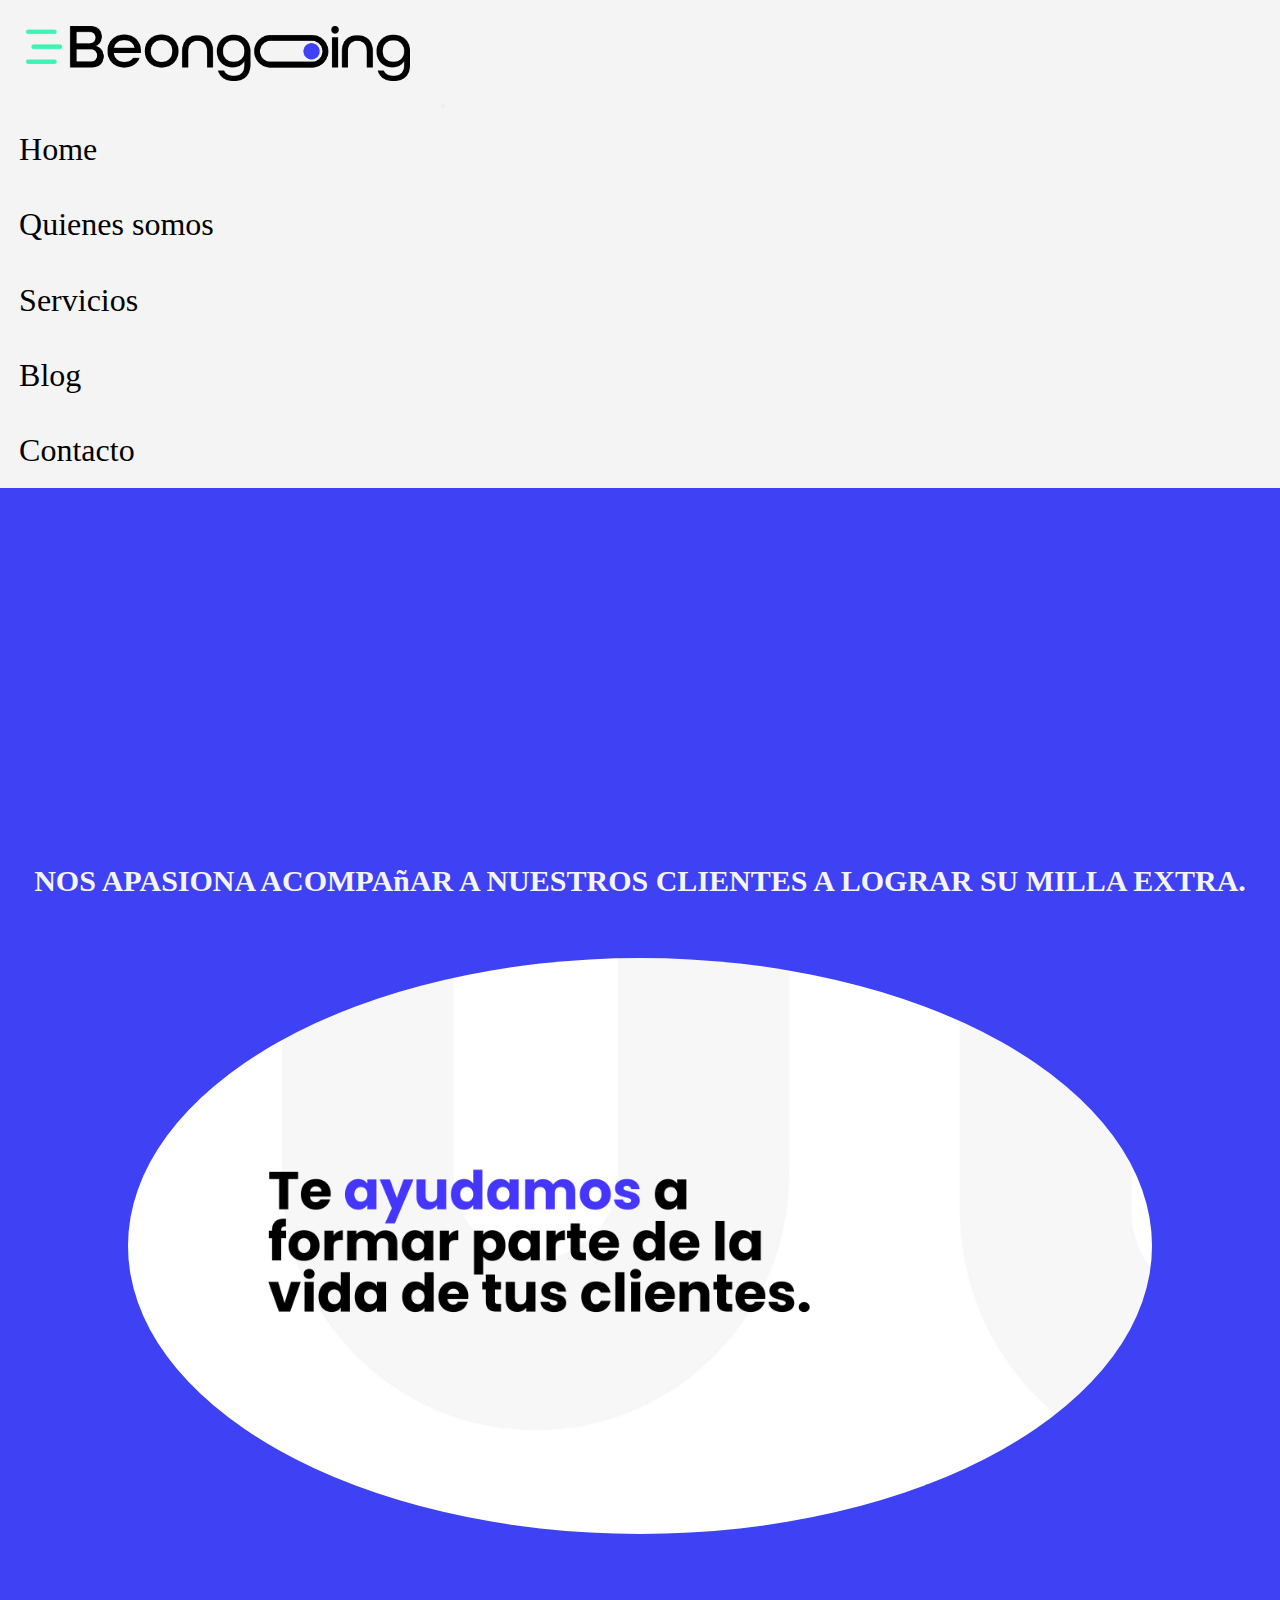
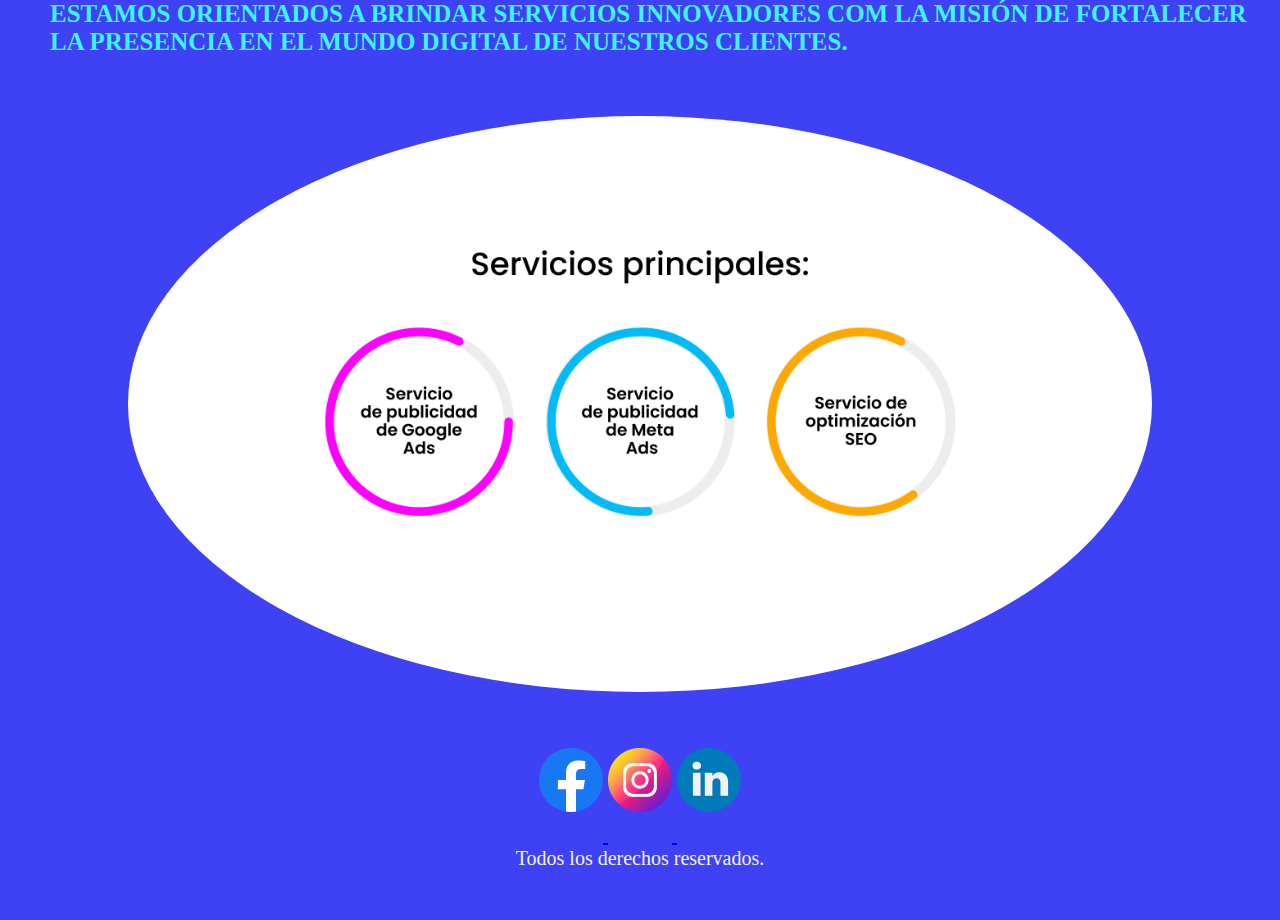
==== index.html @ 20b8a19d "primer commit" ====
<!doctype html>
<html lang="en">

<head>
    <meta charset="utf-8">
    <meta name="viewport" content="width=device-width, initial-scale=1.0">

    <title>Beongoing</title>
    <link href="https://cdn.jsdelivr.net/npm/bootstrap@5.3.2/dist/css/bootstrap.min.css" rel="stylesheet"
        integrity="sha384-T3c6CoIi6uLrA9TneNEoa7RxnatzjcDSCmG1MXxSR1GAsXEV/Dwwykc2MPK8M2HN" crossorigin="anonymous">

    <link rel="stylesheet" href="./css/style.css">


</head>

<body>
    <header>
        <nav class="navbar navbar-expand-lg">
            <div class="container-fluid">
                <img src="./img/logocolor.png" alt="Logo Beongoing">
                <button class="navbar-toggler" type="button" data-bs-toggle="collapse" data-bs-target="#navbarNav"
                    aria-controls="navbarNav" aria-expanded="false" aria-label="Toggle navigation">
                    <span class="navbar-toggler-icon"></span>
                </button>
                <div class="collapse navbar-collapse" id="navbarNav">
                    <ul class="navbar-nav">
                        <li class="nav-item">
                            <a class="nav-link active  enlace-menu" href="index.html">Home</a>
                        <li class="nav-item">
                            <a class="nav-link enlace-menu" href="./pages/quienessomos.html">Quienes somos</a>
                        </li>
                        <li class="nav-item">
                            <a class="nav-link enlace-menu" href="./pages/servicios.html">Servicios</a>
                        </li>
                        <li class="nav-item">
                            <a class="nav-link enlace-menu" href="./pages/blog.html">Blog</a>
                        <li class="nav-item">
                            <a class="nav-link enlace-menu" href="./Pages/Contacto.html">Contacto</a>
                        </li>
                    </ul>
                </div>
            </div>
        </nav>

    </header>

    <!--Main content-->
    <main>

        <section class="banner">

        </section>

        <section>
            <div>
                <h1> NOS APASIONA ACOMPAñAR A NUESTROS CLIENTES A LOGRAR SU MILLA EXTRA.</h1>
            </div>
            <div>
                <img src="./img/teayudamosa.png" alt="Mision">
            </div>
        </section>

        <section>
            <div>
                <h2>ESTAMOS ORIENTADOS A BRINDAR SERVICIOS INNOVADORES COM LA MISIÓN DE
                    FORTALECER LA PRESENCIA EN EL MUNDO DIGITAL DE NUESTROS CLIENTES.</h2>
            </div>
            <div>
                <img src="./img/serviciosprincipales.png" alt="Servicios principales">
            </div>

        </section>
    </main>

    <!-- pie de pagina -->

    <footer>
        <a href="https://www.facebook.com/profile.php?id=100092412488158">
            <img src="./img/facebook.png" alt="Facebook">
        </a>
        <a href="https://www.instagram.com/beongoing/">
            <img src="./img/instagram.png" alt="instagram">
        </a>
        <a href="https://www.linkedin.com/company/beongoing">
            <img src="./img/linkedin.png" alt="LinkedIn">
        </a>

        <p> Todos los derechos reservados. </p>
    </footer>



    <script src="https://cdn.jsdelivr.net/npm/@popperjs/core@2.11.8/dist/umd/popper.min.js"
        integrity="sha384-I7E8VVD/ismYTF4hNIPjVp/Zjvgyol6VFvRkX/vR+Vc4jQkC+hVqc2pM8ODewa9r"
        crossorigin="anonymous"></script>
    <script src="https://cdn.jsdelivr.net/npm/bootstrap@5.3.2/dist/js/bootstrap.min.js"
        integrity="sha384-BBtl+eGJRgqQAUMxJ7pMwbEyER4l1g+O15P+16Ep7Q9Q+zqX6gSbd85u4mG4QzX+"
        crossorigin="anonymous"></script>

</body>

</html>
---- css/style.css ----
/* Paleta de colores primaria
    RGB 62, 65, 244 Palatinate Blue
    62, 244, 180 Aquamarine
    244, 244, 244 White smoke
    #000000 Black
    Paleta de colores secundaria
    RGB 255, 0, 255 Fuchsia
    63, 188, 244 Deep Sky Blue
    252, 174, 0 Orange web
    */

/* Tipografia  All Round Gothic  Demi - VInculo la la tipografia desde una fuente externa*/

@import url(https://db.onlinewebfonts.com/c/c25432bd2c16dfe9cbff2d2968e73fcb?family=All+Round+Gothic+W01+Demi);

html{
    font-family: "All Round Gothic W01 Demi";
    font-size: 62.5%;
}

* {
    margin: 0;
    padding: 0;
    box-sizing: border-box; 
   }

/* HEADER */

header {
    background-color: rgb(244, 244, 244);
    
}

header img{
    width: 30%;
    font-weight: 900px;
    margin: 2%;
}

/*NAVBAR*/

nav ul{
    width: 955px;
    justify-content: right;  
}

nav ul li {
    display: flex;
    padding: 2%;
    

}

.enlace-menu {
    text-decoration: none;
    font-size: xx-large;
    color:black;
}

.enlace-menu:hover {
    color: deepskyblue;
    text-decoration: none;
}

/* BANNER */

.banner{
    background-image: url(../Img/Nosomosunaagencia.png);
    background-size: cover;
    background-repeat: no-repeat;
    background-position: center;
    height: 150px;
    margin-top: 60px;
    margin-bottom: 60px;
    margin-left: 30px;
    margin-right: 30px;
    padding: 10%;
   
}

/* IMAGENES EN BODY */
body{
    background-color: rgb(62, 65, 244);
    color: rgb(62, 244, 180);
    font-size: 2.5rem;
}

main {
    text-align: center;
    
}

main img{
    width: 80%;
    border-radius: 50%;
}

/* CONTENIDO DEL MAIN */ 


 h1{
    color: rgb(244, 244, 244);
    font-size: 3rem;
    text-align: center;
    margin-bottom: 60px;
    margin-top: 30px;
}

h2{
    color: rgb(62, 244, 2180);
    font-size: 2.5rem;
    text-align: left;
    margin-top: 60px;
    margin-bottom: 60px;
    margin-left: 50px;
}


/* ESPACIOS */ 
.espacioentreservicios {
    padding-bottom: 5%;
}

.nuestrosservicios {
    font-size: 220%;
    color: rgb(62, 244, 180);

}

/* CONTACTO */
label {
    display: block;

}

.form {
padding-left: 5%;
}

textarea {
    width: 80%;
}
.comentariosdecontacto {
    padding-top: 5%;
    display: grid;
    place-items: center;
    padding-bottom: 1%;

}

.aceptoterminosycondiciones {
  text-align: center;
  padding-bottom: 5%;
  color: rgb(182, 175, 175);
}
.textoconmail {
    font-size: 120%;
    color: rgb(244, 244, 244);
    
}


/* IFRAME */
iframe{
    width: 100%;
    height: 70%px;
    padding-top: 0,5%;
  }

/* FOOTER */

footer a img{
    width: 5%;
    margin-bottom: 30px;
    
}

footer{
    text-align: center;
    font-size: 2rem;
    color: rgb(244, 244, 244);
    margin-top: 50px;
    margin-bottom: 50px;
}

.textoblogyquienessomos {
margin-left: 10%;
margin-right: 10%;
text-align: justify;
}


.column {
    width: 100%;
  }
  
  /*Mobile*/

  @media only screen and (mas-width: 480px)  {
    body{
        width: 100%;
    } 

  }
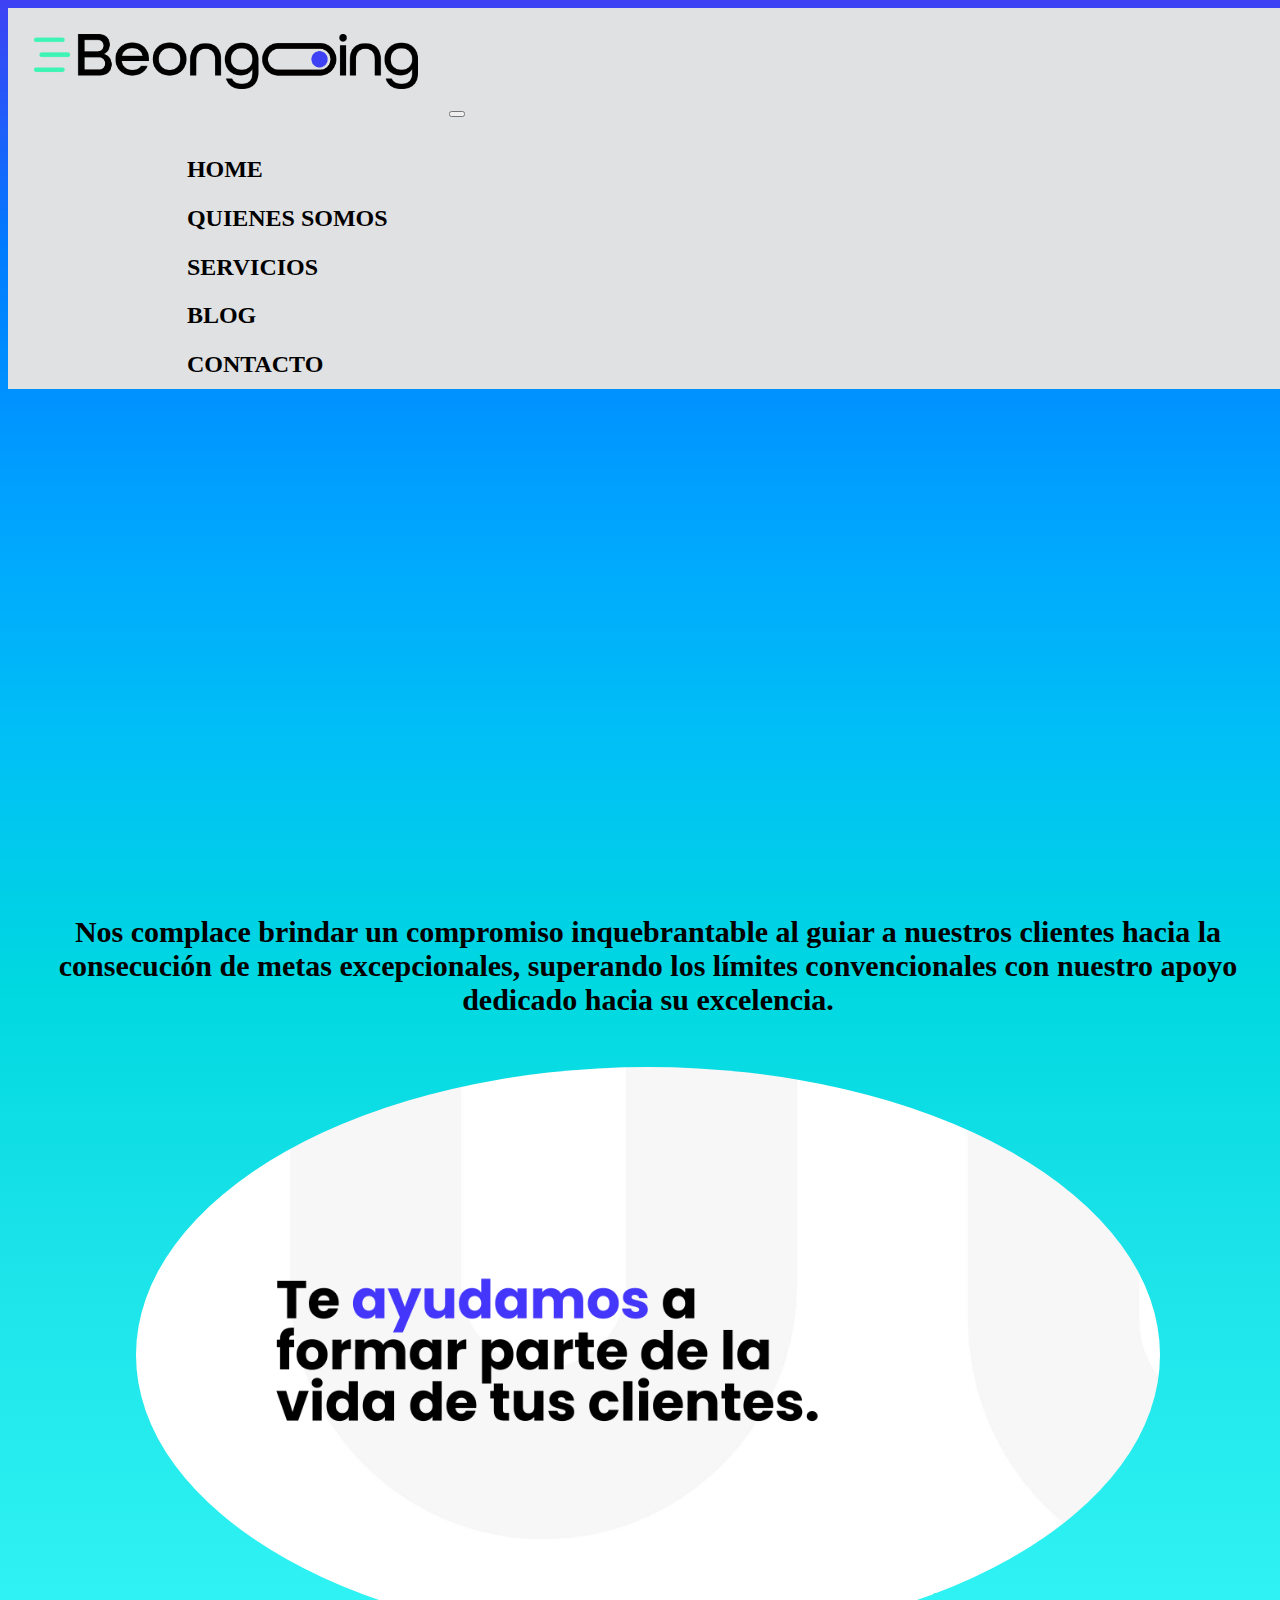
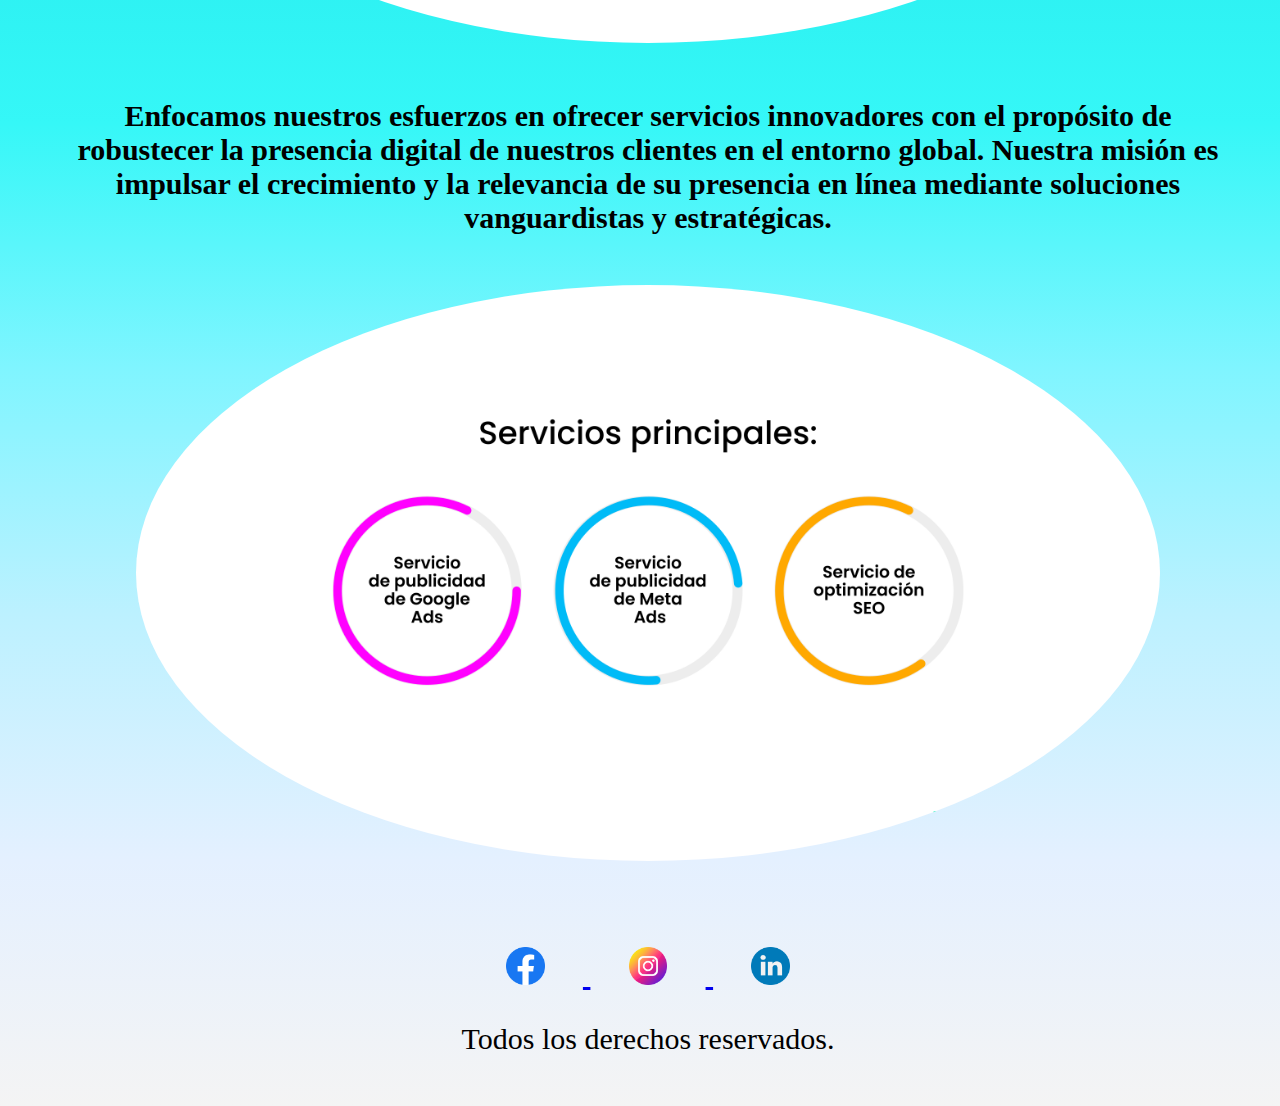
==== commit 39ecb48f: "Estructura final de la web" ====
--- a/index.html
+++ b/index.html
@@ -9,7 +9,9 @@
     <link href="https://cdn.jsdelivr.net/npm/bootstrap@5.3.2/dist/css/bootstrap.min.css" rel="stylesheet"
         integrity="sha384-T3c6CoIi6uLrA9TneNEoa7RxnatzjcDSCmG1MXxSR1GAsXEV/Dwwykc2MPK8M2HN" crossorigin="anonymous">
 
-    <link rel="stylesheet" href="./css/style.css">
+    <link rel="stylesheet" href="./css/estilos.css">
+    <link rel="icon" type="image/png" href="./img/favicon.png">
+
 
 
 </head>
@@ -26,17 +28,17 @@
                 <div class="collapse navbar-collapse" id="navbarNav">
                     <ul class="navbar-nav">
                         <li class="nav-item">
-                            <a class="nav-link active  enlace-menu" href="index.html">Home</a>
+                            <a class="nav-link active  enlace-menu" href="index.html">HOME</a>
                         <li class="nav-item">
-                            <a class="nav-link enlace-menu" href="./pages/quienessomos.html">Quienes somos</a>
+                            <a class="nav-link enlace-menu" href="./pages/quienessomos.html">QUIENES SOMOS</a>
                         </li>
                         <li class="nav-item">
-                            <a class="nav-link enlace-menu" href="./pages/servicios.html">Servicios</a>
+                            <a class="nav-link enlace-menu" href="./pages/servicios.html">SERVICIOS</a>
                         </li>
                         <li class="nav-item">
-                            <a class="nav-link enlace-menu" href="./pages/blog.html">Blog</a>
+                            <a class="nav-link enlace-menu" href="./pages/blog.html">BLOG</a>
                         <li class="nav-item">
-                            <a class="nav-link enlace-menu" href="./Pages/Contacto.html">Contacto</a>
+                            <a class="nav-link enlace-menu" href="./Pages/Contacto.html">CONTACTO</a>
                         </li>
                     </ul>
                 </div>
@@ -54,7 +56,9 @@
 
         <section>
             <div>
-                <h1> NOS APASIONA ACOMPAñAR A NUESTROS CLIENTES A LOGRAR SU MILLA EXTRA.</h1>
+                <h1> Nos complace brindar un compromiso inquebrantable al guiar a nuestros clientes hacia la consecución
+                    de metas excepcionales, superando los límites convencionales con nuestro apoyo dedicado hacia su
+                    excelencia.</h1>
             </div>
             <div>
                 <img src="./img/teayudamosa.png" alt="Mision">
@@ -63,8 +67,10 @@
 
         <section>
             <div>
-                <h2>ESTAMOS ORIENTADOS A BRINDAR SERVICIOS INNOVADORES COM LA MISIÓN DE
-                    FORTALECER LA PRESENCIA EN EL MUNDO DIGITAL DE NUESTROS CLIENTES.</h2>
+                <h2>Enfocamos nuestros esfuerzos en ofrecer servicios innovadores con el propósito de robustecer la
+                    presencia digital de nuestros clientes en el entorno global. Nuestra misión es impulsar el
+                    crecimiento y la relevancia de su presencia en línea mediante soluciones vanguardistas y
+                    estratégicas.</h2>
             </div>
             <div>
                 <img src="./img/serviciosprincipales.png" alt="Servicios principales">
--- a/css/estilos.css
+++ b/css/estilos.css
@@ -0,0 +1,191 @@
+/* VARIABLES */
+/* Paleta de colores primaria
+RGB 62, 65, 244 Palatinate Blue
+62, 244, 180 Aquamarine
+244, 244, 244 White smoke
+#000000 Black */
+/*Paleta de colores secundaria
+    RGB 255, 0, 255 Fuchsia
+    63, 188, 244 Deep Sky Blue
+    252, 174, 0 Orange web */
+/* Tipografia  All Round Gothic  Demi - Vinculo la tipografia desde una fuente externa*/
+@import url(https://db.onlinewebfonts.com/c/c25432bd2c16dfe9cbff2d2968e73fcb?family=All+Round+Gothic+W01+Demi);
+/* Estilos para todos los dispositivos */
+/* Mobile */
+@media only screen and (max-width: 480px) {
+  body {
+    font-size: 14px;
+    width: 100%;
+  }
+}
+/* Tablet */
+@media only screen and (min-width: 481px) and (max-width: 978px) {
+  body {
+    font-size: 16px;
+    width: 100%;
+  }
+}
+/* Desktop */
+@media only screen and (min-width: 979px) {
+  body {
+    font-size: 18px;
+    width: 100%;
+  }
+}
+/* ANIMACION */
+@keyframes fadeIn {
+  from {
+    opacity: 0; /* Comienza con opacidad 0 (invisible) */
+  }
+  to {
+    opacity: 1; /* Termina con opacidad 1 (totalmente visible) */
+  }
+}
+html {
+  font-family: "All Round Gothic W01 Demi";
+  font-size: 62.5%;
+}
+
+/* HEADER Y NAVBAR */
+header {
+  background-color: #e0e1e2;
+  width: 100%;
+}
+header nav img {
+  width: 30%;
+  font-weight: 900px;
+  margin: 2%;
+}
+header nav ul {
+  width: 85%;
+  margin-left: 10%;
+  justify-content: right;
+}
+header nav ul li {
+  display: flex;
+  padding: 1%;
+  /* PSEUDOCLASE */
+}
+header nav ul li .enlace-menu {
+  text-decoration: none;
+  font-size: x-large;
+  color: black;
+  font-weight: bold;
+}
+header nav ul li .enlace-menu:hover {
+  color: grey;
+  text-decoration: overline;
+  transition: 0.5S;
+}
+
+/* MAIN */
+main {
+  text-align: center;
+  /* BANNER */
+  /* CONTENIDO DEL MAIN */
+  /* ESPACIOS */
+  /* CONTACTO */
+  /* IFRAME */
+}
+main img {
+  width: 80%;
+  border-radius: 50%;
+}
+main .banner {
+  background-image: url(../img/nosomosunaagencia.png);
+  background-size: cover;
+  background-repeat: no-repeat;
+  background-position: center;
+  height: 150px;
+  margin-top: 60px;
+  margin-bottom: 60px;
+  margin-left: 30px;
+  margin-right: 30px;
+  padding: 10%;
+  /* ANIMACION */
+  opacity: 0;
+  animation: fadeIn 2.5s ease-in-out forwards;
+}
+main h1 {
+  color: #000000;
+  font-size: 3rem;
+  text-align: center;
+  text-justify: inter-word;
+  margin: 50px;
+}
+main h2 {
+  color: #000000;
+  font-size: 3rem;
+  text-align: center;
+  text-justify: inter-word;
+  margin: 50px;
+}
+main .espacioentreservicios {
+  padding-bottom: 5%;
+}
+main .nuestrosservicios {
+  font-size: 130%;
+  text-shadow: 2px 2px 4px rgba(0, 0, 0, 0.5);
+  text-align: center;
+}
+main .textocompleteelformulario {
+  font-size: 90%;
+}
+main .form {
+  color: #000000;
+}
+main .form label {
+  display: block;
+}
+main .form textarea {
+  width: 80%;
+}
+main .comentariosdecontacto {
+  color: #000000;
+  padding-top: 5%;
+  display: grid;
+  place-items: center;
+  padding-bottom: 0.2%;
+}
+main .textarea {
+  width: 90%;
+  box-sizing: border-box;
+  padding: 20px;
+  font-size: 25px;
+}
+main .aceptoterminosycondiciones {
+  color: #000000;
+  text-align: center;
+  margin-top: 2%;
+}
+main .textoconmail {
+  color: #000000;
+  font-size: 100%;
+  text-align: left;
+  margin: 95px;
+}
+main iframe {
+  width: 90%;
+}
+
+body {
+  background-image: linear-gradient(to bottom, #3e41f4, #007bff, #00a1ff, #00bff6, #00d8e0, #19e2e8, #28edef, #35f7f7, #7ff5ff, #bcf1ff, #e4f0ff, #f4f4f4);
+  color: rgb(63, 188, 244);
+  font-size: 2.5rem;
+  /* FOOTER */
+}
+body footer {
+  text-align: center;
+  font-size: 3rem;
+  color: #000000;
+  margin-top: 80px;
+  margin-bottom: 50px;
+}
+body footer img {
+  width: 3%;
+  margin-right: 3%;
+  margin-left: 3%;
+  align-items: center;
+}
+
+/*# sourceMappingURL=estilos.css.map */
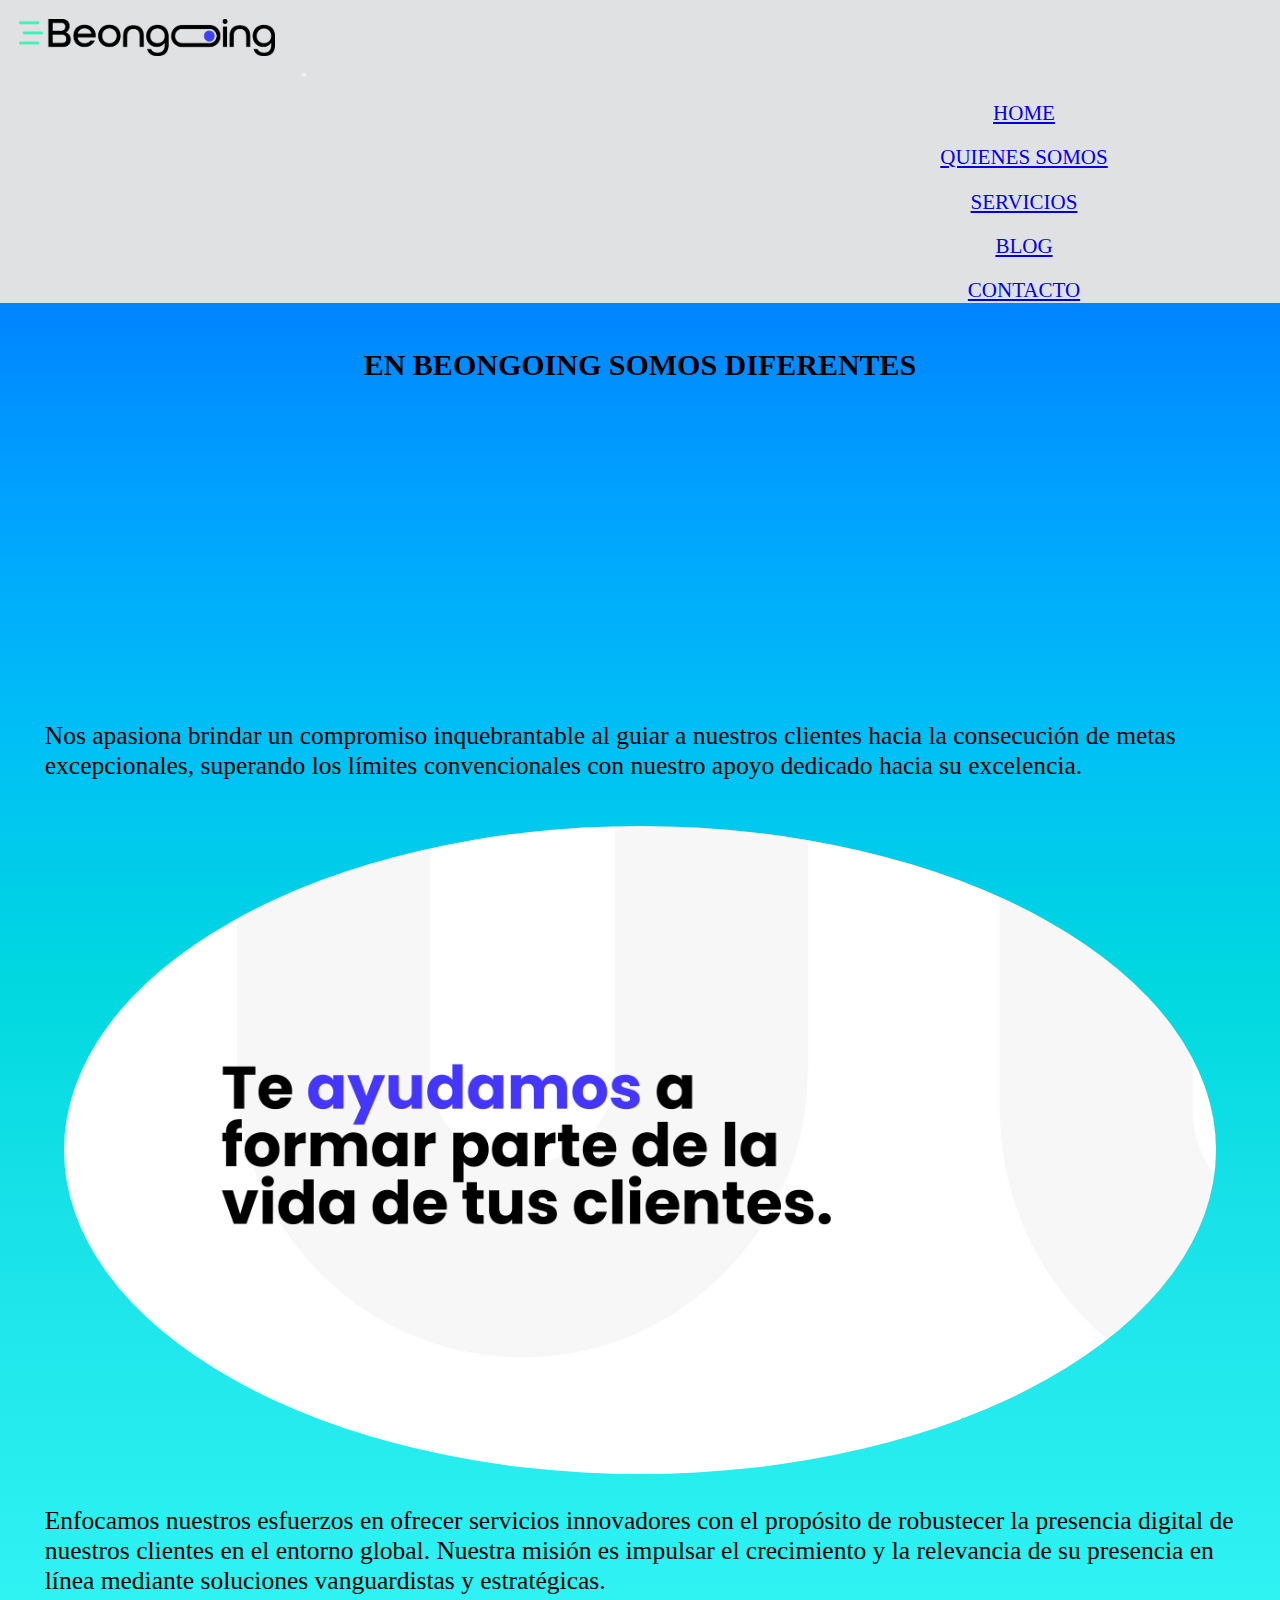
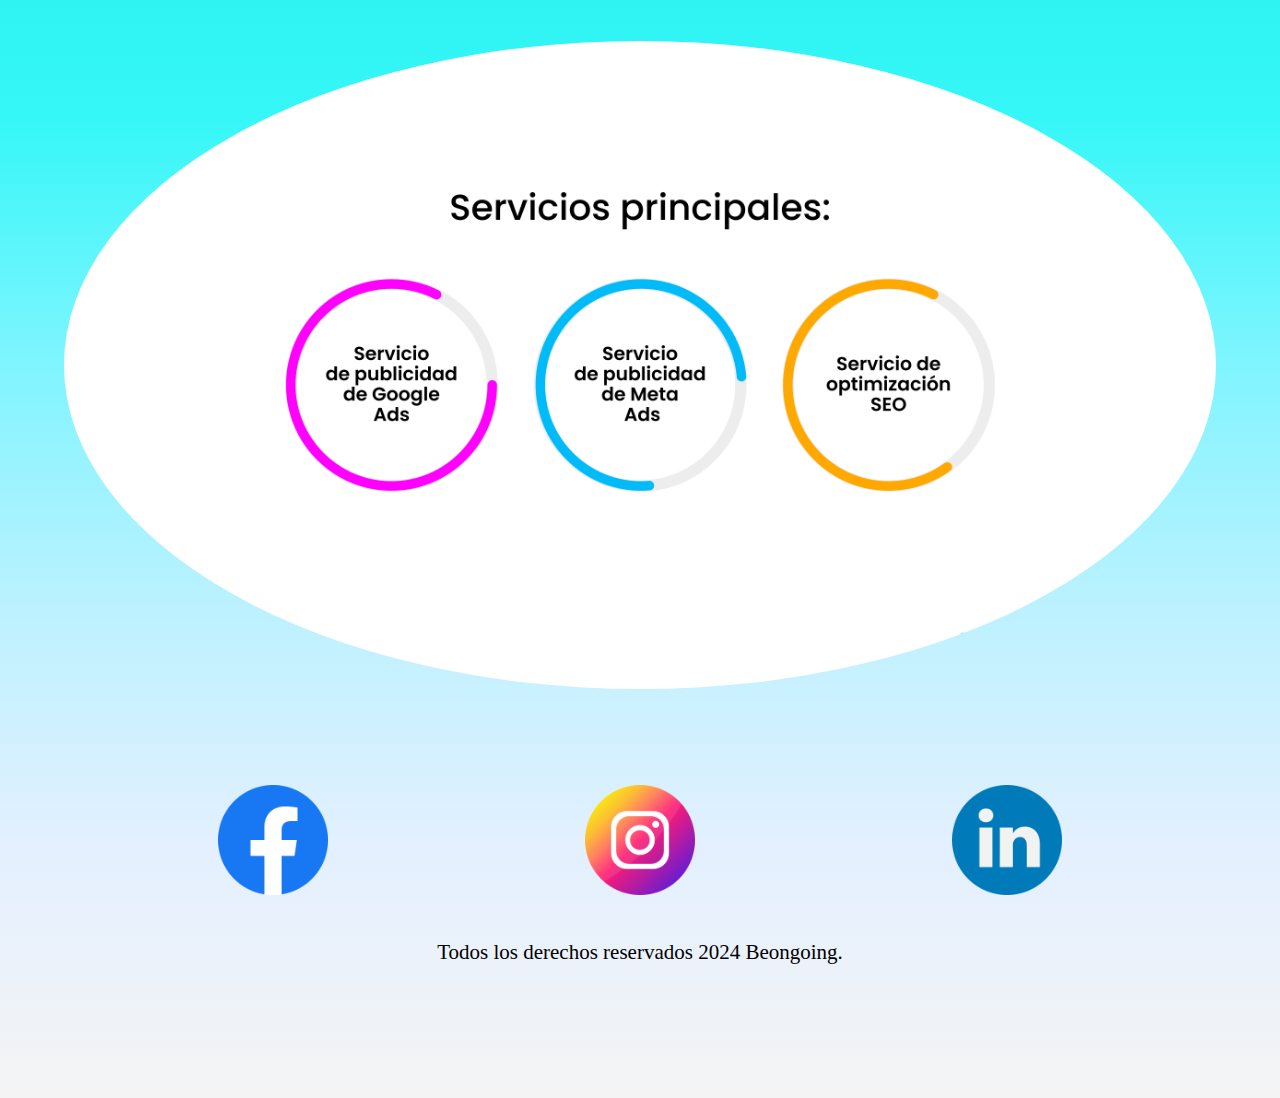
==== commit a194d3c2: "Proyecto final" ====
--- a/index.html
+++ b/index.html
@@ -4,11 +4,18 @@
 <head>
     <meta charset="utf-8">
     <meta name="viewport" content="width=device-width, initial-scale=1.0">
+    <!-- SEO Home-->
+    <meta name="description"
+        content="Impulsa tu presencia en línea con nuestro servicio de marketing digital personalizado. Ofrecemos soluciones de SEO, SEM, gestión de redes sociales y más. Descubre cómo podemos llevar tu negocio al siguiente nivel.">
+    <meta name="keywords"
+        content="marketing digital, SEO, SEM, redes sociales, publicidad online, estrategias de contenido, marketing de influencers, analítica web, automatización de marketing, no somos una agencia, somos profesionales, Beongoing, ongoing, Be ongoing">
+    <title>Beongoing - Home</title>
 
-    <title>Beongoing</title>
+    <!-- BS -->
     <link href="https://cdn.jsdelivr.net/npm/bootstrap@5.3.2/dist/css/bootstrap.min.css" rel="stylesheet"
         integrity="sha384-T3c6CoIi6uLrA9TneNEoa7RxnatzjcDSCmG1MXxSR1GAsXEV/Dwwykc2MPK8M2HN" crossorigin="anonymous">
 
+    <!-- CSS -->
     <link rel="stylesheet" href="./css/estilos.css">
     <link rel="icon" type="image/png" href="./img/favicon.png">
 
@@ -18,17 +25,18 @@
 
 <body>
     <header>
-        <nav class="navbar navbar-expand-lg">
+        <nav class="navbar navbar-expand-lg navbar-light bg-light">
             <div class="container-fluid">
                 <img src="./img/logocolor.png" alt="Logo Beongoing">
-                <button class="navbar-toggler" type="button" data-bs-toggle="collapse" data-bs-target="#navbarNav"
+                <button class="navbar-toggler" type="button" data-toggle="collapse" data-target="#navbarNav"
                     aria-controls="navbarNav" aria-expanded="false" aria-label="Toggle navigation">
                     <span class="navbar-toggler-icon"></span>
                 </button>
                 <div class="collapse navbar-collapse" id="navbarNav">
                     <ul class="navbar-nav">
                         <li class="nav-item">
-                            <a class="nav-link active  enlace-menu" href="index.html">HOME</a>
+                            <a class="nav-link active enlace-menu" href="index.html">HOME</a>
+                        </li>
                         <li class="nav-item">
                             <a class="nav-link enlace-menu" href="./pages/quienessomos.html">QUIENES SOMOS</a>
                         </li>
@@ -37,6 +45,7 @@
                         </li>
                         <li class="nav-item">
                             <a class="nav-link enlace-menu" href="./pages/blog.html">BLOG</a>
+                        </li>
                         <li class="nav-item">
                             <a class="nav-link enlace-menu" href="./Pages/Contacto.html">CONTACTO</a>
                         </li>
@@ -49,16 +58,15 @@
 
     <!--Main content-->
     <main>
+        <h1> EN BEONGOING SOMOS DIFERENTES </h1>
 
-        <section class="banner">
-
-        </section>
+        <section class="banner"> </section>
 
         <section>
             <div>
-                <h1> Nos complace brindar un compromiso inquebrantable al guiar a nuestros clientes hacia la consecución
+                <p> Nos apasiona brindar un compromiso inquebrantable al guiar a nuestros clientes hacia la consecución
                     de metas excepcionales, superando los límites convencionales con nuestro apoyo dedicado hacia su
-                    excelencia.</h1>
+                    excelencia.</p>
             </div>
             <div>
                 <img src="./img/teayudamosa.png" alt="Mision">
@@ -67,10 +75,10 @@
 
         <section>
             <div>
-                <h2>Enfocamos nuestros esfuerzos en ofrecer servicios innovadores con el propósito de robustecer la
+                <p>Enfocamos nuestros esfuerzos en ofrecer servicios innovadores con el propósito de robustecer la
                     presencia digital de nuestros clientes en el entorno global. Nuestra misión es impulsar el
                     crecimiento y la relevancia de su presencia en línea mediante soluciones vanguardistas y
-                    estratégicas.</h2>
+                    estratégicas.</p>
             </div>
             <div>
                 <img src="./img/serviciosprincipales.png" alt="Servicios principales">
@@ -82,17 +90,19 @@
     <!-- pie de pagina -->
 
     <footer>
-        <a href="https://www.facebook.com/profile.php?id=100092412488158">
-            <img src="./img/facebook.png" alt="Facebook">
-        </a>
-        <a href="https://www.instagram.com/beongoing/">
-            <img src="./img/instagram.png" alt="instagram">
-        </a>
-        <a href="https://www.linkedin.com/company/beongoing">
-            <img src="./img/linkedin.png" alt="LinkedIn">
-        </a>
+        <div class="image-container">
+            <a href="https://www.facebook.com/profile.php?id=100092412488158">
+                <img src="./img/facebook.png" alt="Facebook">
+            </a>
+            <a href="https://www.instagram.com/beongoing/">
+                <img src="./img/instagram.png" alt="instagram">
+            </a>
+            <a href="https://www.linkedin.com/company/beongoing">
+                <img src="./img/linkedin.png" alt="LinkedIn">
+            </a>
+        </div>
 
-        <p> Todos los derechos reservados. </p>
+        <p> Todos los derechos reservados 2024 Beongoing. </p>
     </footer>
 
 
--- a/css/estilos.css
+++ b/css/estilos.css
@@ -1,3 +1,4 @@
+@charset "UTF-8";
 /* VARIABLES */
 /* Paleta de colores primaria
 RGB 62, 65, 244 Palatinate Blue
@@ -14,22 +15,19 @@
 /* Mobile */
 @media only screen and (max-width: 480px) {
   body {
-    font-size: 14px;
-    width: 100%;
+    font-size: 2rem;
   }
 }
 /* Tablet */
 @media only screen and (min-width: 481px) and (max-width: 978px) {
   body {
-    font-size: 16px;
-    width: 100%;
+    font-size: 2.5rem;
   }
 }
 /* Desktop */
 @media only screen and (min-width: 979px) {
   body {
-    font-size: 18px;
-    width: 100%;
+    font-size: 3rem;
   }
 }
 /* ANIMACION */
@@ -46,40 +44,47 @@
   font-size: 62.5%;
 }
 
-/* HEADER Y NAVBAR */
-header {
+* {
+  margin: 0;
+  padding: 0;
+  box-sizing: border-box;
+}
+
+body {
+  width: 100%;
+  background-image: linear-gradient(to bottom, #3e41f4, #007bff, #00a1ff, #00bff6, #00d8e0, #19e2e8, #28edef, #35f7f7, #7ff5ff, #bcf1ff, #e4f0ff, #f4f4f4);
+  color: rgb(63, 188, 244);
+  /* HEADER Y NAVBAR */
+  /* MAIN */
+  /* FOOTER */
+}
+body header {
   background-color: #e0e1e2;
   width: 100%;
 }
-header nav img {
-  width: 30%;
-  font-weight: 900px;
-  margin: 2%;
+body header nav img {
+  width: 20%;
+  margin: 1.5%;
 }
-header nav ul {
-  width: 85%;
-  margin-left: 10%;
-  justify-content: right;
+body header nav ul {
+  width: 100%;
+  font-size: 70%;
+  justify-content: center;
+  margin-left: 30%;
 }
-header nav ul li {
+body header nav ul li {
   display: flex;
-  padding: 1%;
+  justify-content: space-around;
+  margin: 1.5%;
   /* PSEUDOCLASE */
 }
-header nav ul li .enlace-menu {
-  text-decoration: none;
-  font-size: x-large;
-  color: black;
-  font-weight: bold;
-}
-header nav ul li .enlace-menu:hover {
-  color: grey;
+body header nav ul li .enlace-menu:hover {
+  color: rgb(62, 65, 244);
+  text-shadow: 2px 2px 4px #000000;
   text-decoration: overline;
   transition: 0.5S;
 }
-
-/* MAIN */
-main {
+body main {
   text-align: center;
   /* BANNER */
   /* CONTENIDO DEL MAIN */
@@ -87,105 +92,95 @@
   /* CONTACTO */
   /* IFRAME */
 }
-main img {
-  width: 80%;
-  border-radius: 50%;
+body main img {
+  width: 90%;
+  border-radius: 100%;
 }
-main .banner {
+body main .banner {
   background-image: url(../img/nosomosunaagencia.png);
   background-size: cover;
   background-repeat: no-repeat;
   background-position: center;
-  height: 150px;
-  margin-top: 60px;
-  margin-bottom: 60px;
-  margin-left: 30px;
-  margin-right: 30px;
-  padding: 10%;
+  display: flex;
+  justify-content: center;
+  margin: 3%;
+  padding: 9%;
   /* ANIMACION */
   opacity: 0;
   animation: fadeIn 2.5s ease-in-out forwards;
 }
-main h1 {
+body main h1 {
   color: #000000;
-  font-size: 3rem;
+  font-size: 100%;
   text-align: center;
-  text-justify: inter-word;
-  margin: 50px;
+  margin: 0.5%;
+  padding-top: 2%;
+  padding-bottom: 1%;
 }
-main h2 {
+body main h2 {
   color: #000000;
-  font-size: 3rem;
+  font-size: 90%;
   text-align: center;
-  text-justify: inter-word;
-  margin: 50px;
+  padding-top: 0%;
 }
-main .espacioentreservicios {
-  padding-bottom: 5%;
+body main p {
+  font-size: 85%;
+  color: #000000;
+  text-align: left;
+  padding: 3%;
+  margin: 0.5%;
+  padding-top: 1.5%;
+  padding-bottom: 3%;
 }
-main .nuestrosservicios {
-  font-size: 130%;
-  text-shadow: 2px 2px 4px rgba(0, 0, 0, 0.5);
-  text-align: center;
+body main .espacioentreservicios {
+  margin-top: 5%;
+  margin-bottom: 5%;
 }
-main .textocompleteelformulario {
-  font-size: 90%;
-}
-main .form {
+body main .form {
   color: #000000;
 }
-main .form label {
+body main .form label {
   display: block;
 }
-main .form textarea {
-  width: 80%;
-}
-main .comentariosdecontacto {
-  color: #000000;
+body main .comentariosdecontacto {
   padding-top: 5%;
   display: grid;
   place-items: center;
-  padding-bottom: 0.2%;
 }
-main .textarea {
+body main .textarea {
   width: 90%;
   box-sizing: border-box;
-  padding: 20px;
-  font-size: 25px;
+  padding: 2%;
+  font-size: 80%;
 }
-main .aceptoterminosycondiciones {
-  color: #000000;
-  text-align: center;
-  margin-top: 2%;
+body main .aceptoterminosycondiciones {
+  margin-left: 3%;
+  margin-right: 3%;
+  font-size: 90%;
 }
-main .textoconmail {
-  color: #000000;
+body main .textoconmail {
   font-size: 100%;
-  text-align: left;
-  margin: 95px;
+  text-align: justify;
 }
-main iframe {
+body main iframe {
   width: 90%;
-}
-
-body {
-  background-image: linear-gradient(to bottom, #3e41f4, #007bff, #00a1ff, #00bff6, #00d8e0, #19e2e8, #28edef, #35f7f7, #7ff5ff, #bcf1ff, #e4f0ff, #f4f4f4);
-  color: rgb(63, 188, 244);
-  font-size: 2.5rem;
-  /* FOOTER */
 }
 body footer {
   text-align: center;
-  font-size: 3rem;
+  padding: 7%;
+}
+body footer p {
+  font-size: 70%;
   color: #000000;
-  margin-top: 80px;
-  margin-bottom: 50px;
+  padding: 4%;
+}
+body footer .image-container {
+  display: flex;
+  justify-content: center; /* Centra las imágenes horizontalmente */
+  align-items: center; /* Centra las imágenes verticalmente */
 }
 body footer img {
-  width: 3%;
-  margin-right: 3%;
-  margin-left: 3%;
-  align-items: center;
-}
-
-/*# sourceMappingURL=estilos.css.map */
+  width: 30%;
+  display: block;
+  margin: 0 auto; /* Centra la imagen horizontalmente */
+}/*# sourceMappingURL=estilos.css.map */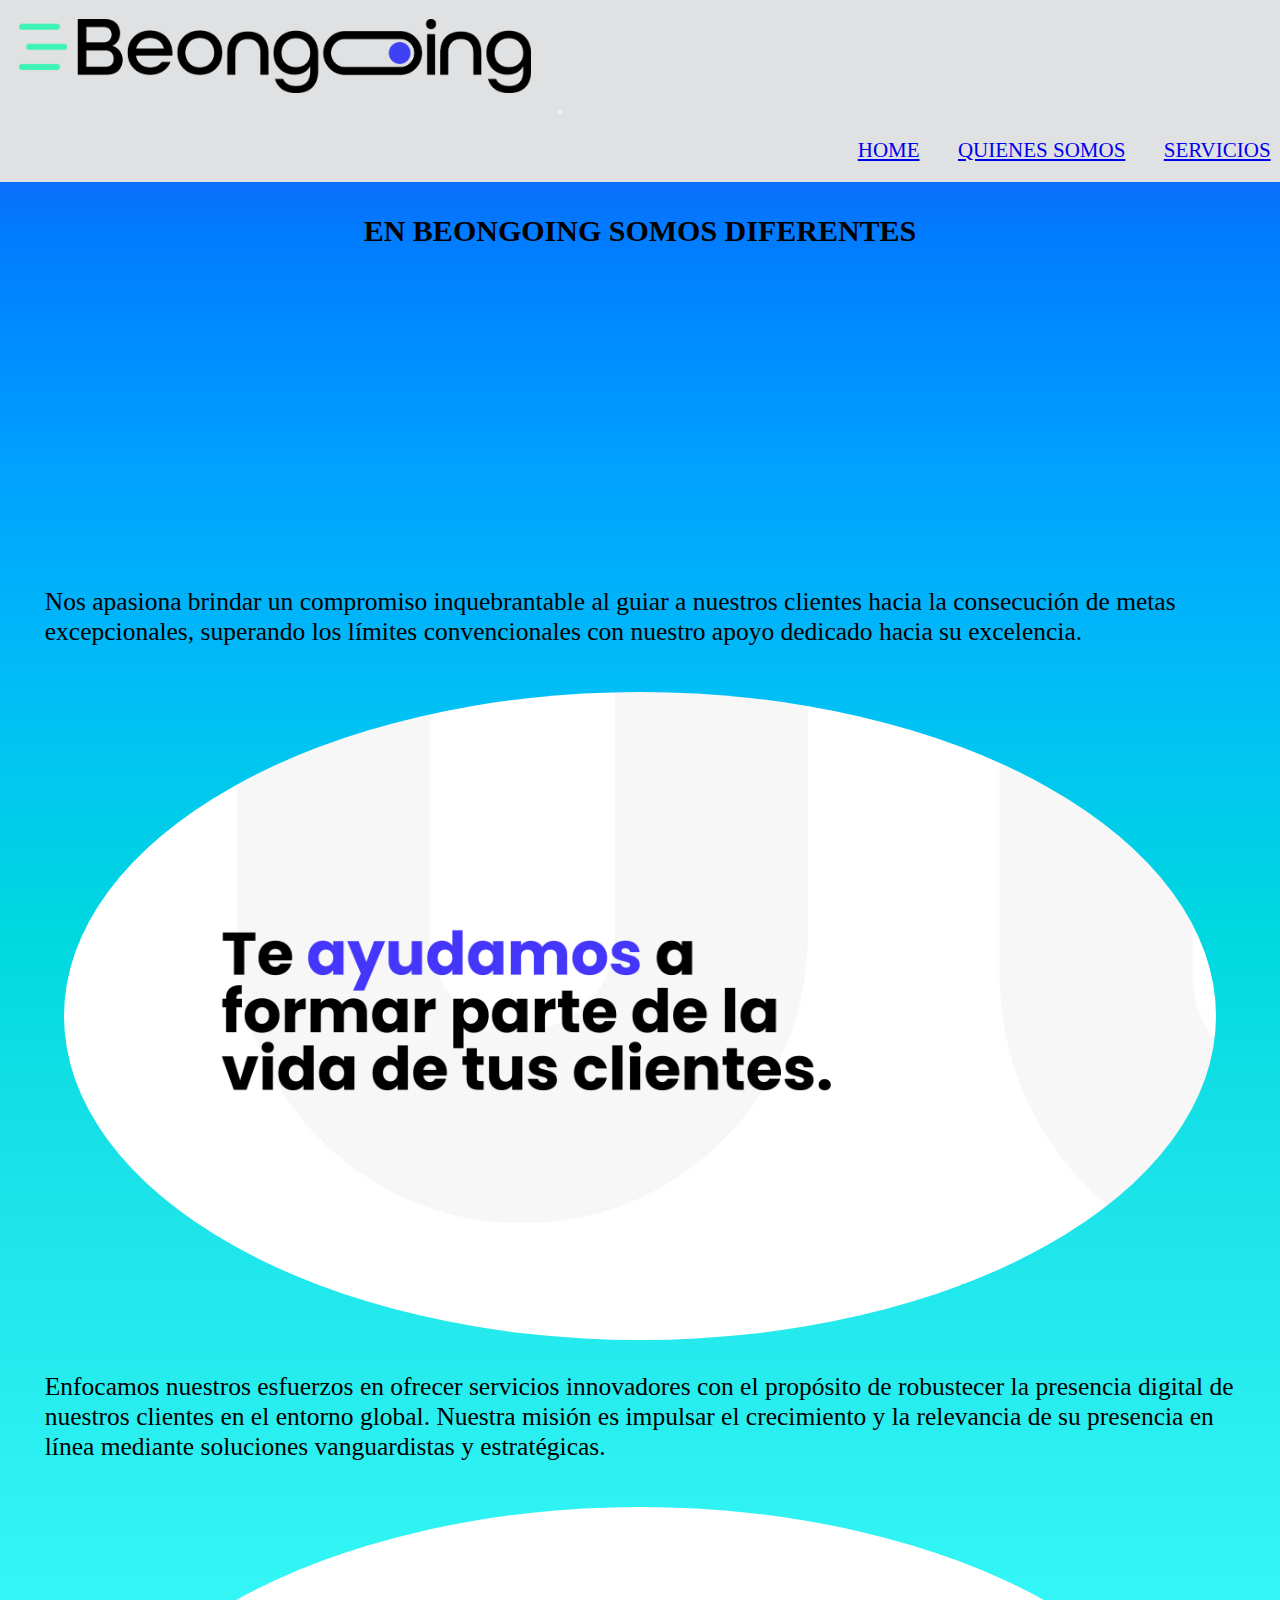
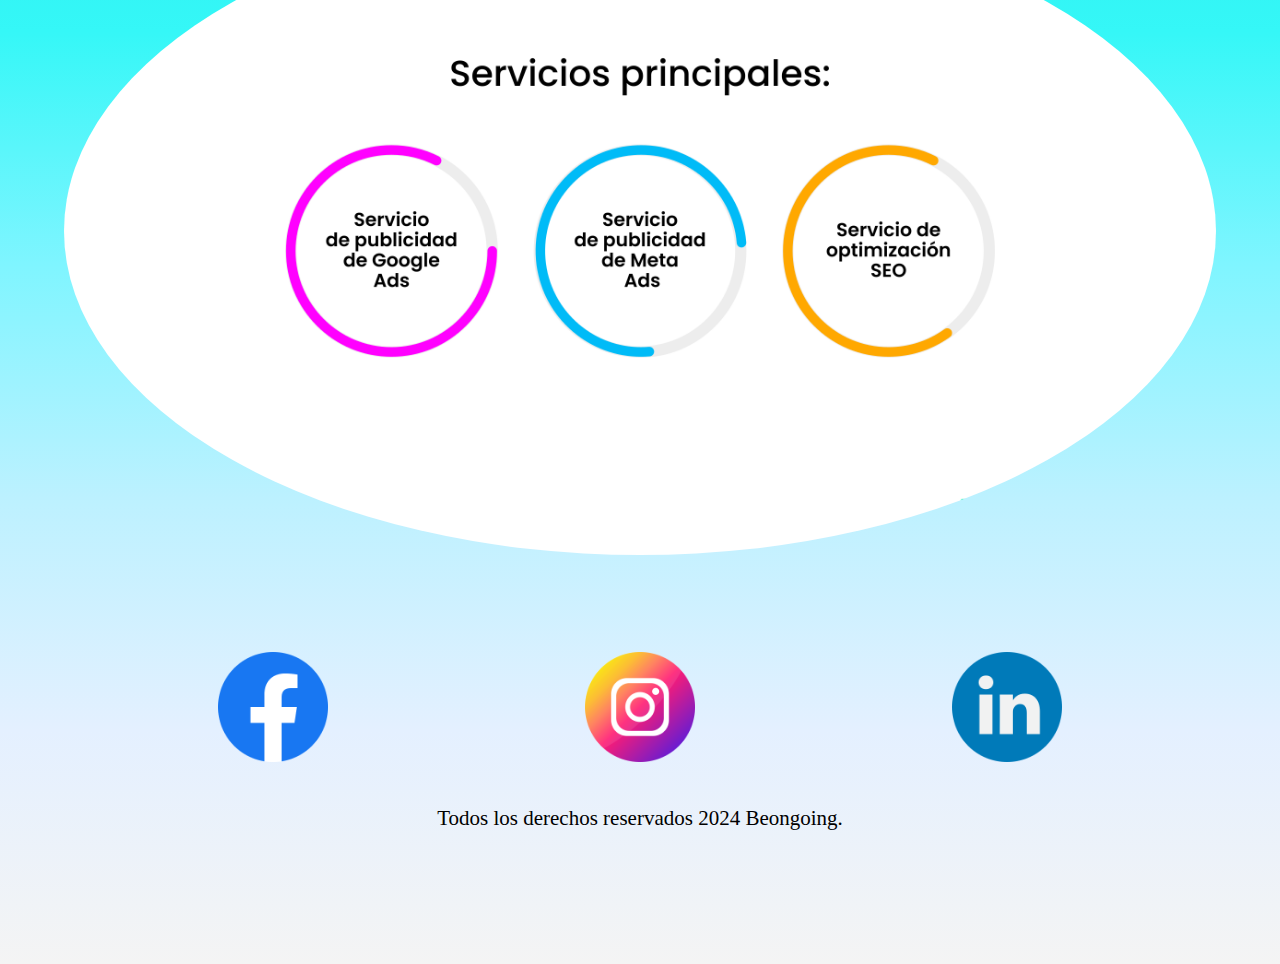
==== commit bc87c5be: "Actualizacion de codigo - La ultima vez no actualizó al 100%" ====
--- a/index.html
+++ b/index.html
@@ -20,34 +20,31 @@
     <link rel="icon" type="image/png" href="./img/favicon.png">
 
 
-
 </head>
 
 <body>
     <header>
         <nav class="navbar navbar-expand-lg navbar-light bg-light">
             <div class="container-fluid">
-                <img src="./img/logocolor.png" alt="Logo Beongoing">
-                <button class="navbar-toggler" type="button" data-toggle="collapse" data-target="#navbarNav"
+                <img src="../img/logocolor.png" alt="Logo Beongoing">
+                <button class="navbar-toggler" type="button" data-bs-toggle="collapse" data-bs-target="#navbarNav"
                     aria-controls="navbarNav" aria-expanded="false" aria-label="Toggle navigation">
                     <span class="navbar-toggler-icon"></span>
                 </button>
                 <div class="collapse navbar-collapse" id="navbarNav">
                     <ul class="navbar-nav">
                         <li class="nav-item">
-                            <a class="nav-link active enlace-menu" href="index.html">HOME</a>
+                            <a class="nav-link enlace-menu" href="../index.html">HOME</a>
+                        <li class="nav-item">
+                            <a class="nav-link active  enlace-menu" href="../pages/quienessomos.html">QUIENES SOMOS</a>
                         </li>
                         <li class="nav-item">
-                            <a class="nav-link enlace-menu" href="./pages/quienessomos.html">QUIENES SOMOS</a>
+                            <a class="nav-link enlace-menu" href="../pages/servicios.html">SERVICIOS</a>
                         </li>
                         <li class="nav-item">
-                            <a class="nav-link enlace-menu" href="./pages/servicios.html">SERVICIOS</a>
-                        </li>
+                            <a class="nav-link enlace-menu" href="../pages/blog.html">BLOG</a>
                         <li class="nav-item">
-                            <a class="nav-link enlace-menu" href="./pages/blog.html">BLOG</a>
-                        </li>
-                        <li class="nav-item">
-                            <a class="nav-link enlace-menu" href="./Pages/Contacto.html">CONTACTO</a>
+                            <a class="nav-link enlace-menu" href="../pages/contacto.html">CONTACTO</a>
                         </li>
                     </ul>
                 </div>
--- a/css/estilos.css
+++ b/css/estilos.css
@@ -44,6 +44,7 @@
   font-size: 62.5%;
 }
 
+/* FORMATO UNIFORME EN TODO EL SITE */
 * {
   margin: 0;
   padding: 0;
@@ -51,7 +52,6 @@
 }
 
 body {
-  width: 100%;
   background-image: linear-gradient(to bottom, #3e41f4, #007bff, #00a1ff, #00bff6, #00d8e0, #19e2e8, #28edef, #35f7f7, #7ff5ff, #bcf1ff, #e4f0ff, #f4f4f4);
   color: rgb(63, 188, 244);
   /* HEADER Y NAVBAR */
@@ -63,14 +63,15 @@
   width: 100%;
 }
 body header nav img {
-  width: 20%;
+  width: 40%;
   margin: 1.5%;
 }
 body header nav ul {
   width: 100%;
   font-size: 70%;
-  justify-content: center;
-  margin-left: 30%;
+  display: flex;
+  justify-content: right;
+  margin-left: 20%;
 }
 body header nav ul li {
   display: flex;
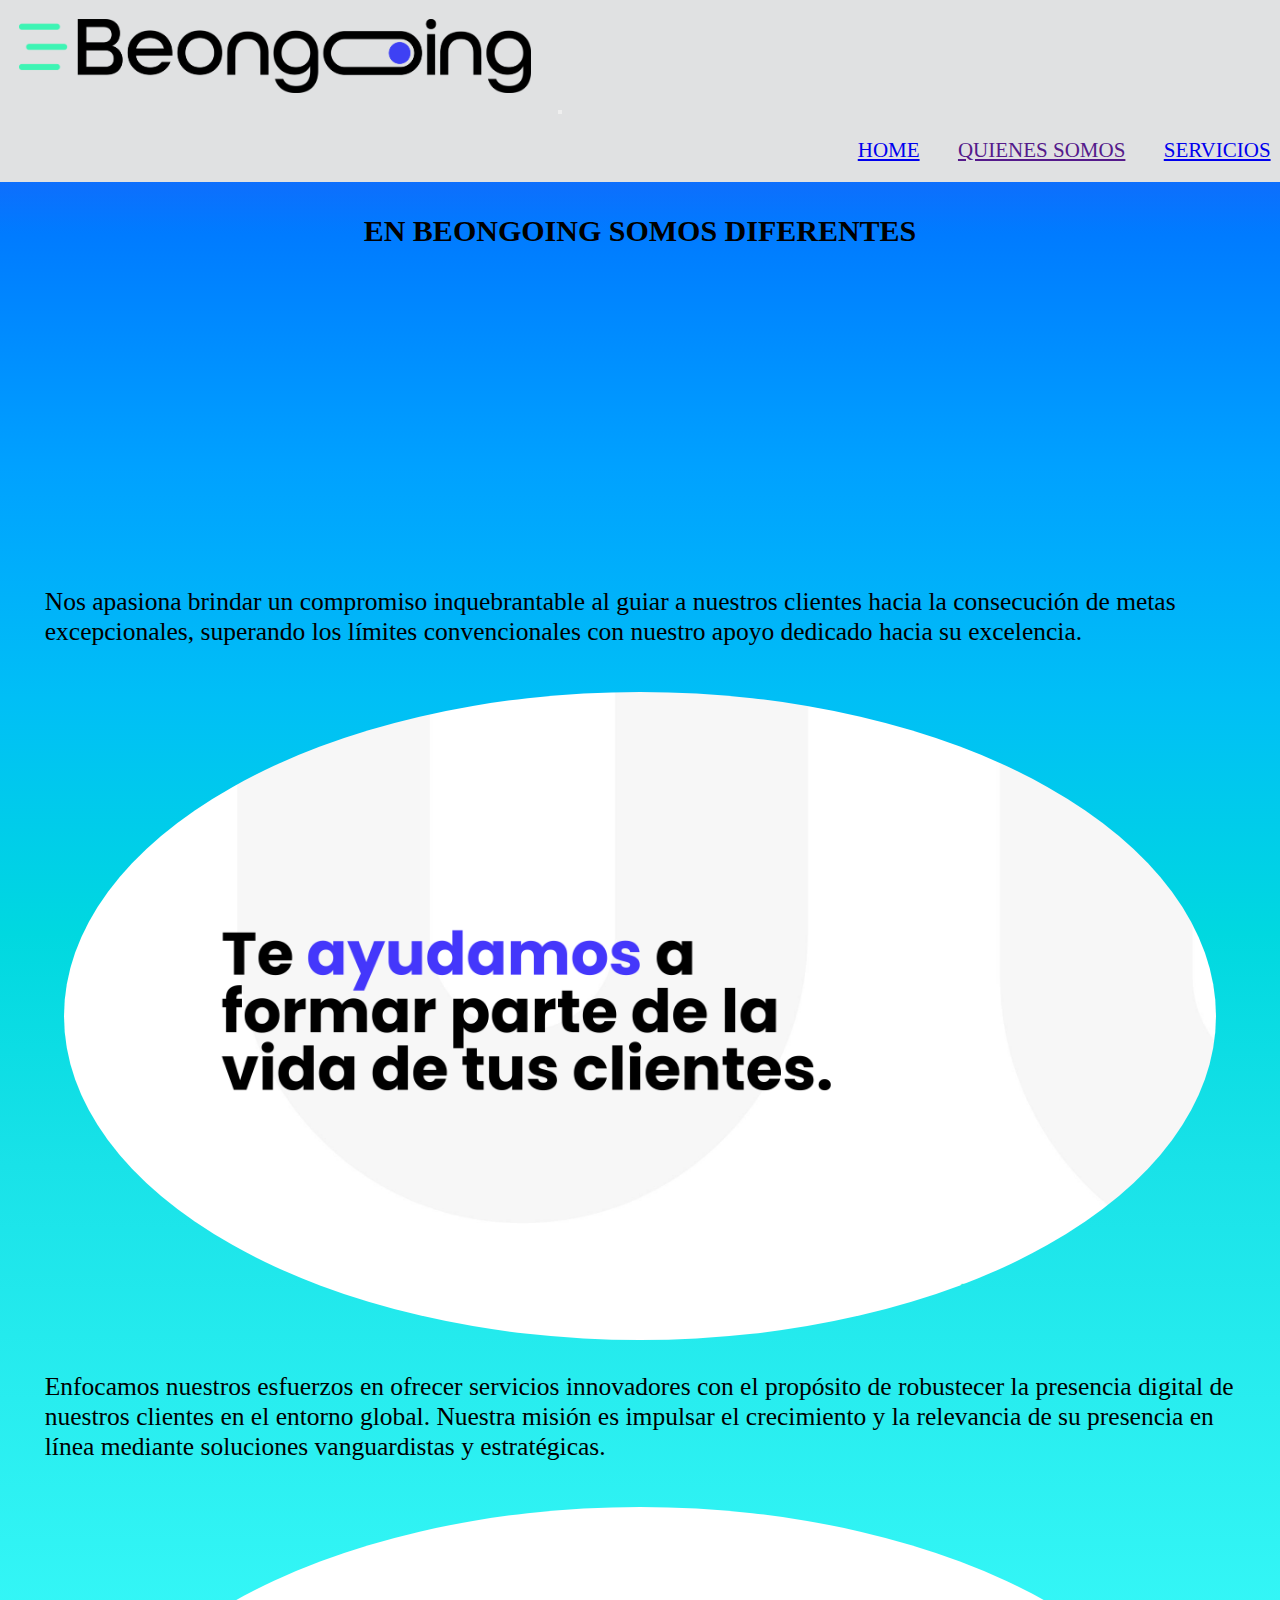
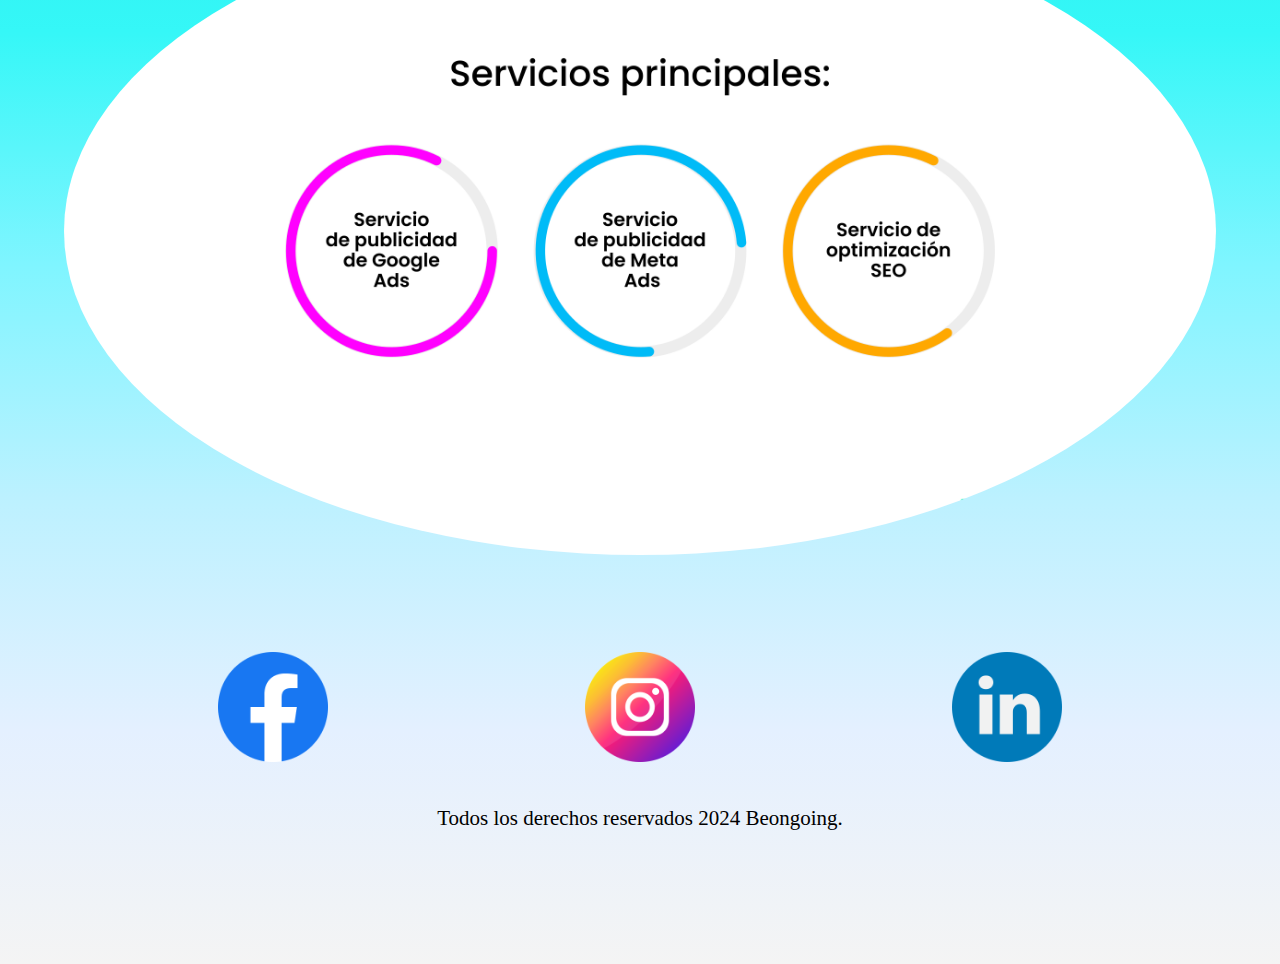
==== commit 6fa2a1b3: "Actualizacion de codigo - La ultima vez no actualizó al 100% V final" ====
--- a/index.html
+++ b/index.html
@@ -26,7 +26,7 @@
     <header>
         <nav class="navbar navbar-expand-lg navbar-light bg-light">
             <div class="container-fluid">
-                <img src="../img/logocolor.png" alt="Logo Beongoing">
+                <img src="./img/logocolor.png" alt="Logo Beongoing">
                 <button class="navbar-toggler" type="button" data-bs-toggle="collapse" data-bs-target="#navbarNav"
                     aria-controls="navbarNav" aria-expanded="false" aria-label="Toggle navigation">
                     <span class="navbar-toggler-icon"></span>
@@ -34,17 +34,17 @@
                 <div class="collapse navbar-collapse" id="navbarNav">
                     <ul class="navbar-nav">
                         <li class="nav-item">
-                            <a class="nav-link enlace-menu" href="../index.html">HOME</a>
+                            <a class="nav-link enlace-menu" href="/index.html">HOME</a>
                         <li class="nav-item">
-                            <a class="nav-link active  enlace-menu" href="../pages/quienessomos.html">QUIENES SOMOS</a>
+                            <a class="nav-link active  enlace-menu" href="">QUIENES SOMOS</a>
                         </li>
                         <li class="nav-item">
-                            <a class="nav-link enlace-menu" href="../pages/servicios.html">SERVICIOS</a>
+                            <a class="nav-link enlace-menu" href="./pages/servicios.html">SERVICIOS</a>
                         </li>
                         <li class="nav-item">
-                            <a class="nav-link enlace-menu" href="../pages/blog.html">BLOG</a>
+                            <a class="nav-link enlace-menu" href="./pages/blog.html">BLOG</a>
                         <li class="nav-item">
-                            <a class="nav-link enlace-menu" href="../pages/contacto.html">CONTACTO</a>
+                            <a class="nav-link enlace-menu" href="./pages/contacto.html">CONTACTO</a>
                         </li>
                     </ul>
                 </div>
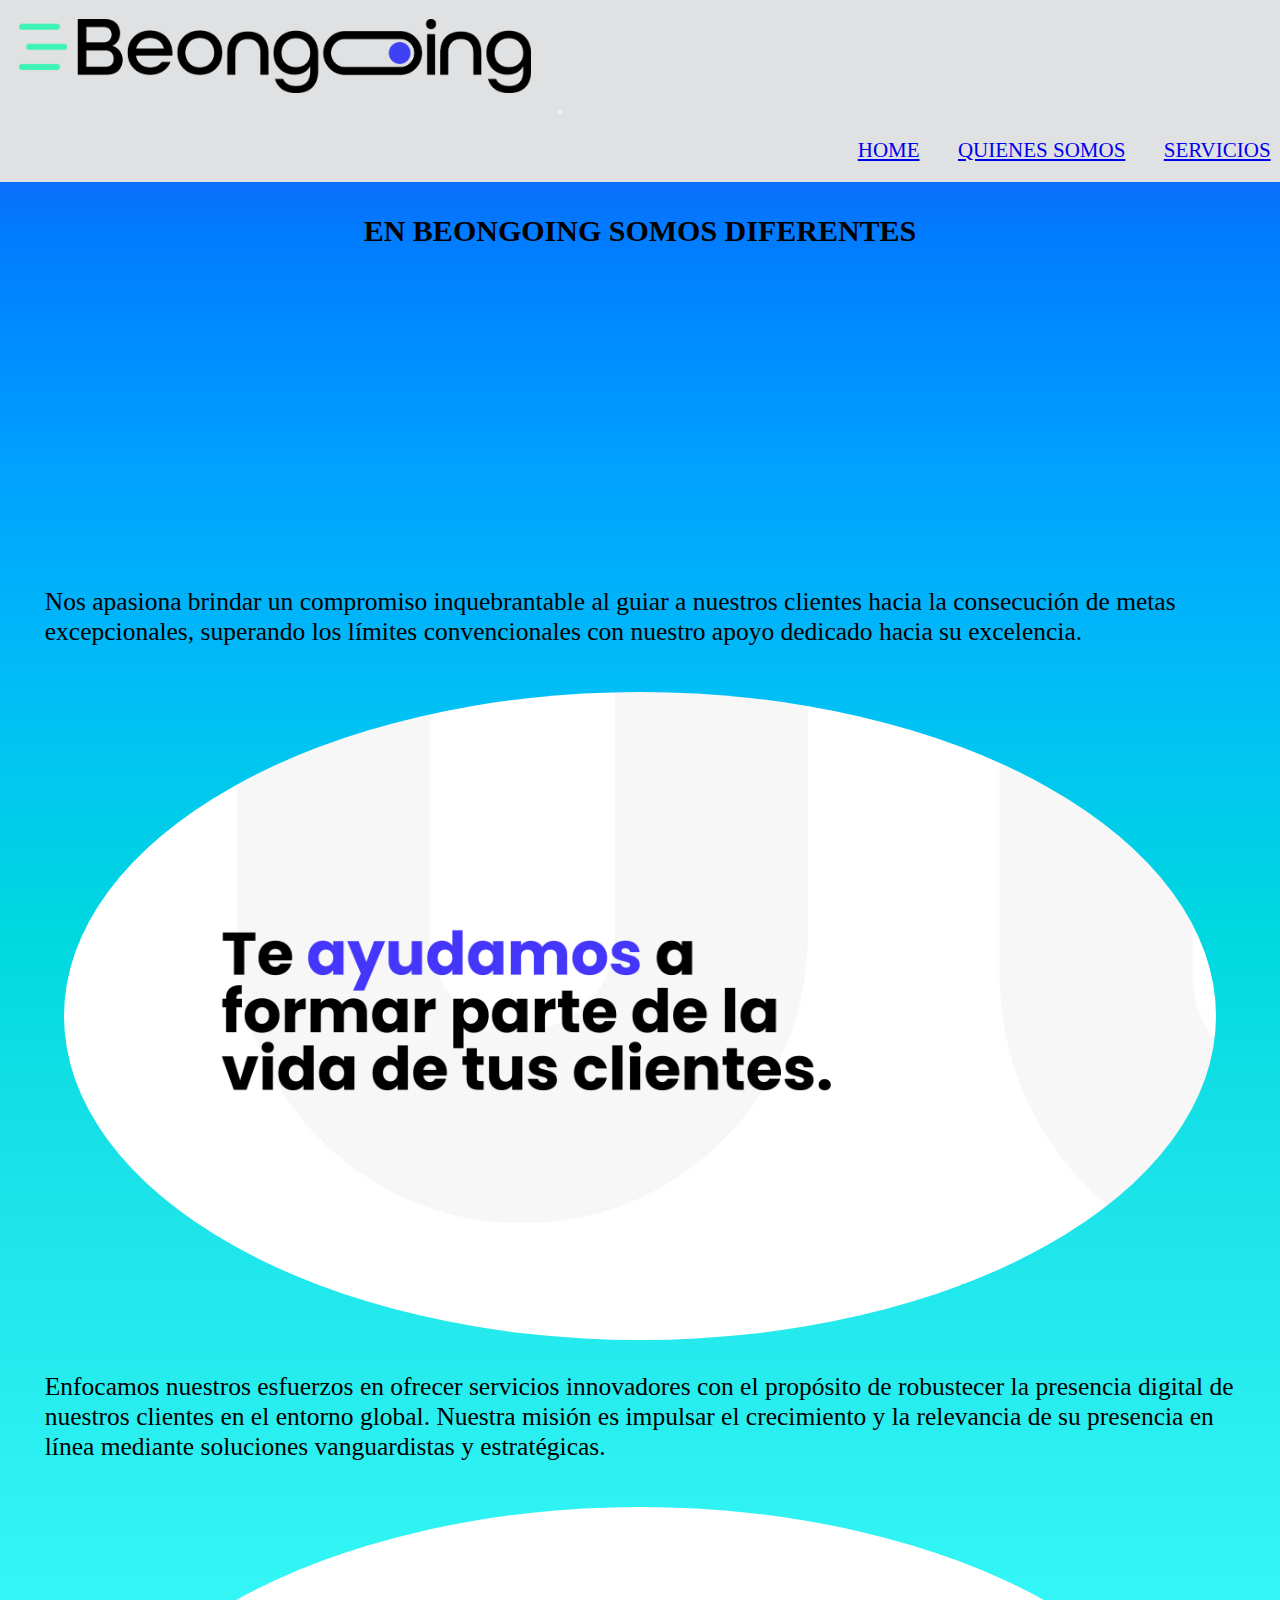
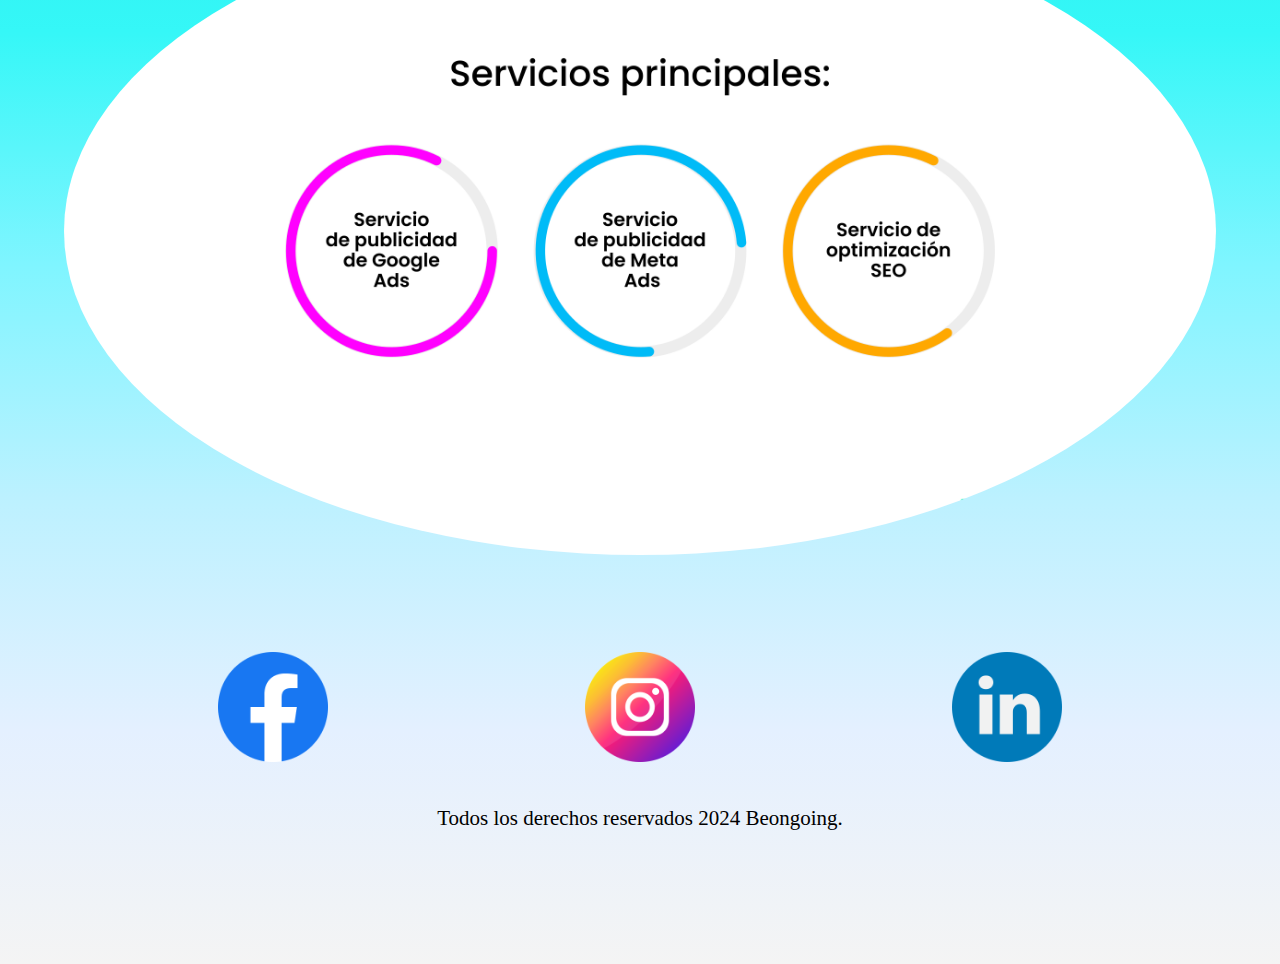
==== commit 901a7c8b: "Quienes somos - Tambien requirió actualización" ====
--- a/index.html
+++ b/index.html
@@ -36,7 +36,7 @@
                         <li class="nav-item">
                             <a class="nav-link enlace-menu" href="/index.html">HOME</a>
                         <li class="nav-item">
-                            <a class="nav-link active  enlace-menu" href="">QUIENES SOMOS</a>
+                            <a class="nav-link active  enlace-menu" href="./pages/quienessomos.html">QUIENES SOMOS</a>
                         </li>
                         <li class="nav-item">
                             <a class="nav-link enlace-menu" href="./pages/servicios.html">SERVICIOS</a>
